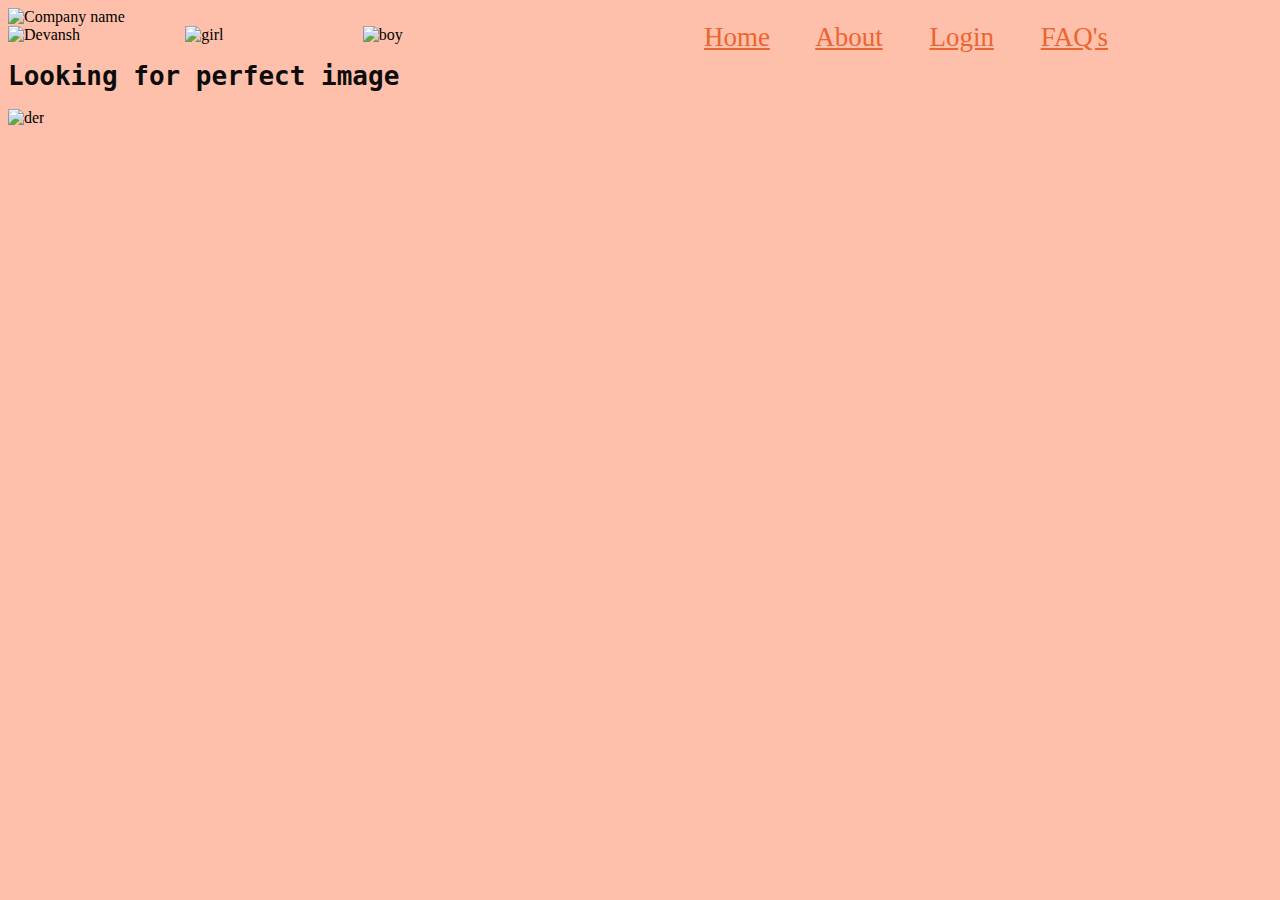
==== index.html @ f783f891 "Add files via upload" ====
<!DOCTYPE html>
<html>

<head>
    <title>PhotoFeeler</title>
    <link rel="stylesheet" href="login.css">
</head>

<body link="#eb6530" vlink="#eb6530" alink="#eb6530">
    <header>
        <nav>
            <spam><img src="https://www.coolgenerator.com/Data/Textdesign/202209/700417d2197867281b12d6e072e40752.png"
                    alt="Company name">
                <nav class="topnav">
                    <form action="#no">
                    <a href="">Home</a> 
                    <a href="">About</a>
                    <a href="login.html">Login</a>
                    <a href="faq.html">FAQ's</a>

                    </form>
                </nav>
            </spam>
        </nav>

    </header>
    <main>
        <div id="wrapper">
            <div id="c1">
                <img src="https://d2az3zd39o5d63.cloudfront.net/not-posing-with-dog-man-dating-pictures-make-him-look-less-attractive-results-rank.png"
                    alt="Devansh" width="500" height="360">
            </div>
            <div id="c2">
                <img src="http://d1r8m46oob3o9u.cloudfront.net/images/photofeeler-results-sample-2.jpg" alt="girl"
                    width="500" height="360">
            </div>
            <div id="c3">
                <img src="https://external-preview.redd.it/f09xhlcEnYsNppTeJ7JVXgIsE2jUM2d1kkYaStDuyaY.jpg?width=640&crop=smart&auto=webp&s=c4716c801eb2391a61ad90a385b6baa08d1a943f"
                    alt="boy" width="500" height="360">
            </div>
        </div>
        <div>
            <h1>Looking for perfect image </h1>
        </div>
        <div>
            <img src="C:\Users\Devansh Choudhary\OneDrive\Desktop\image.png" alt="der" width="1500">
        </div>

        </div>

    </main>
</body>

</html>
---- login.css ----
nav {
    background-color: #FEC0AA;

}

.topnav {
    float: right;
    color: #eb6530;
    text-align: center;
    padding: 14px 16px;
    text-decoration: none;
    font-size: 27px;
    width: 700px;
    word-spacing: 40px;

}

.topnav button{
    border: 0;
    line-height: 2.5;
    padding: 0 20px;
    font-size: 1rem;
    text-align: center;
    color: whitesmoke;
    text-shadow: 1px 1px 1px #000;
    border-radius: 10px;
    background-color: #FEC0AA;
    background-image: linear-gradient(to top left,
            rgba(0, 0, 0, .2),
            rgba(0, 0, 0, .2) 30%,
            rgba(0, 0, 0, 0));
    box-shadow: inset 2px 2px 3px rgba(255, 255, 255, .6),
        inset -2px -2px 3px rgba(0, 0, 0, .6);
        text-decoration: none;
}

.topnav button:hover {
    background-color: whitesmoke(255, 0, 0, 1);
}

.topnav button:active {
    box-shadow: inset -2px -2px 3px rgba(183, 45, 45, 0.6),
        inset 2px 2px 3px rgba(0, 0, 0, 0.6);
}
#wrapper{
    display:-webkit-flex;
    -webkit-justify-content:center;

    display:flex;
    justify-content:center;

}

#wrapper div{
    -webkit-flex:1;
    flex:1;
    border-style: none!important;

}
h1{
    font-family: monospace ;
    font-weight: 700;
    background-color: #FEC0AA;
    color:#0d0c0c;
}
    
*{
    background-color: #FEC0AA;
}
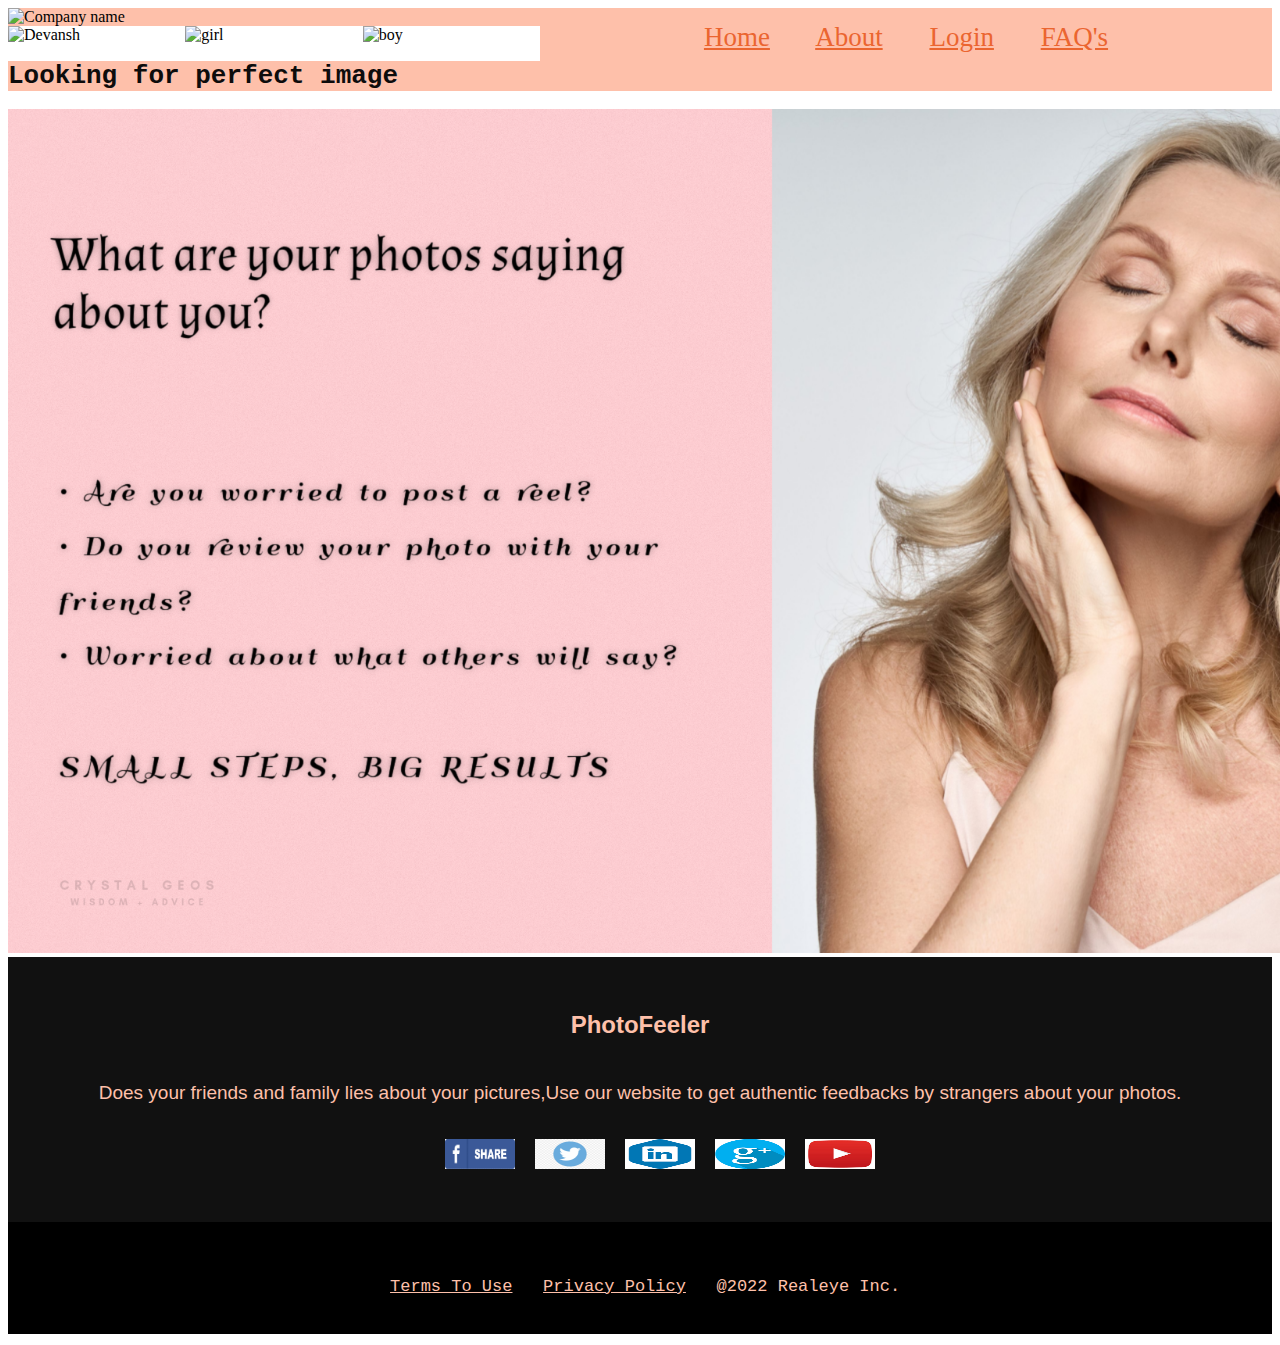
==== commit dd076cc5: "Add files via upload" ====
--- a/index.html
+++ b/index.html
@@ -14,11 +14,10 @@
                 <nav class="topnav">
                     <form action="#no">
                     <a href="">Home</a> 
-                    <a href="">About</a>
+                    <a href="#section1" id="">About</a>
                     <a href="login.html">Login</a>
                     <a href="faq.html">FAQ's</a>
-
-                    </form>
+                   </form>
                 </nav>
             </spam>
         </nav>
@@ -43,12 +42,42 @@
             <h1>Looking for perfect image </h1>
         </div>
         <div>
-            <img src="C:\Users\Devansh Choudhary\OneDrive\Desktop\image.png" alt="der" width="1500">
+            <img src="photo.png" alt="der" width="1500">
         </div>
-
         </div>
 
     </main>
+    <footer id="section1">
+        <div class="footer_content_container">
+            <h3>PhotoFeeler</h3>
+            
+            <p>Does your friends and family lies about your pictures,Use our website to get authentic feedbacks by strangers about your photos.
+            </p>
+            <ul class="socials">
+               <li><a href="https://www.facebook.com/">
+                    <img src="fbshare.png" alt="fb" width="70" height="30">
+                </a></li>
+                <li><a href="https://www.twitter.com/">
+                    <img src="twitterpgn.png" alt="twitter" width="70" height="30">
+                </a></li>
+                <li><a href="https://www.linkedin.com/">
+                    <img src="linkedinpgn.png" alt="linkedin" width="70" height="30">
+                </a></li>
+                <li><a href="https://www.google.com/">
+                    <img src="google.png" alt="google" width="70" height="30">
+                </a></li>
+                <li><a href="https://www.youtube.com/">
+                    <img src="youtube.jpg" alt="youtube" width="70" height="30">
+                </a></li>
+                </ul>
+            </div>
+            <div class="legals">
+                <pre>
+               <p> <a href="#" style="color: #FEC0AA;">Terms to use</a>   <a href="#" style="color: #FEC0AA;">Privacy Policy</a>   @2022 realeye Inc.
+                </p></pre>
+            </div>
+        </div>
+    </footer>
 </body>
 
 </html>--- a/login.css
+++ b/login.css
@@ -64,6 +64,59 @@
     color:#0d0c0c;
 }
     
-*{
+{
     background-color: #FEC0AA;
 }
+footer{
+    width: auto;
+    height: auto;
+    background-color: #111;
+    color: #FEC0AA;
+    font-family: Arial, Helvetica, sans-serif;
+    padding-top: 30px;
+    font-size: 19px;
+}
+   
+.footer_content_container{
+    justify-content: center;
+    text-align: center;
+    flex-direction: column;
+    align-items: center;
+    display: flex;
+    
+}
+.footer_content_container h3{
+    font-size: 24px;
+    font-weight: 800;
+    text-transform: capitalize;
+    
+}
+.socials{
+    list-style: none;
+    display: flex;
+    align-items: center;
+    justify-content: center;
+    margin: 1rem 0 3rem 0;
+}
+.socials li{
+    margin: 0 10px;
+}
+.socials a{
+    text-decoration: none;
+    color: #FEC0AA;
+}
+.socials a i{
+    font-size: 1.1rem;
+}
+
+.legals{
+    color: #FEC0AA;
+    text-align: center;
+    font-family: Arial, Helvetica, sans-serif;
+    background-color: #000;
+    height: auto;
+    padding: 2px;
+    text-align: center;
+    text-transform: capitalize;
+    font-size: 17px;
+}
